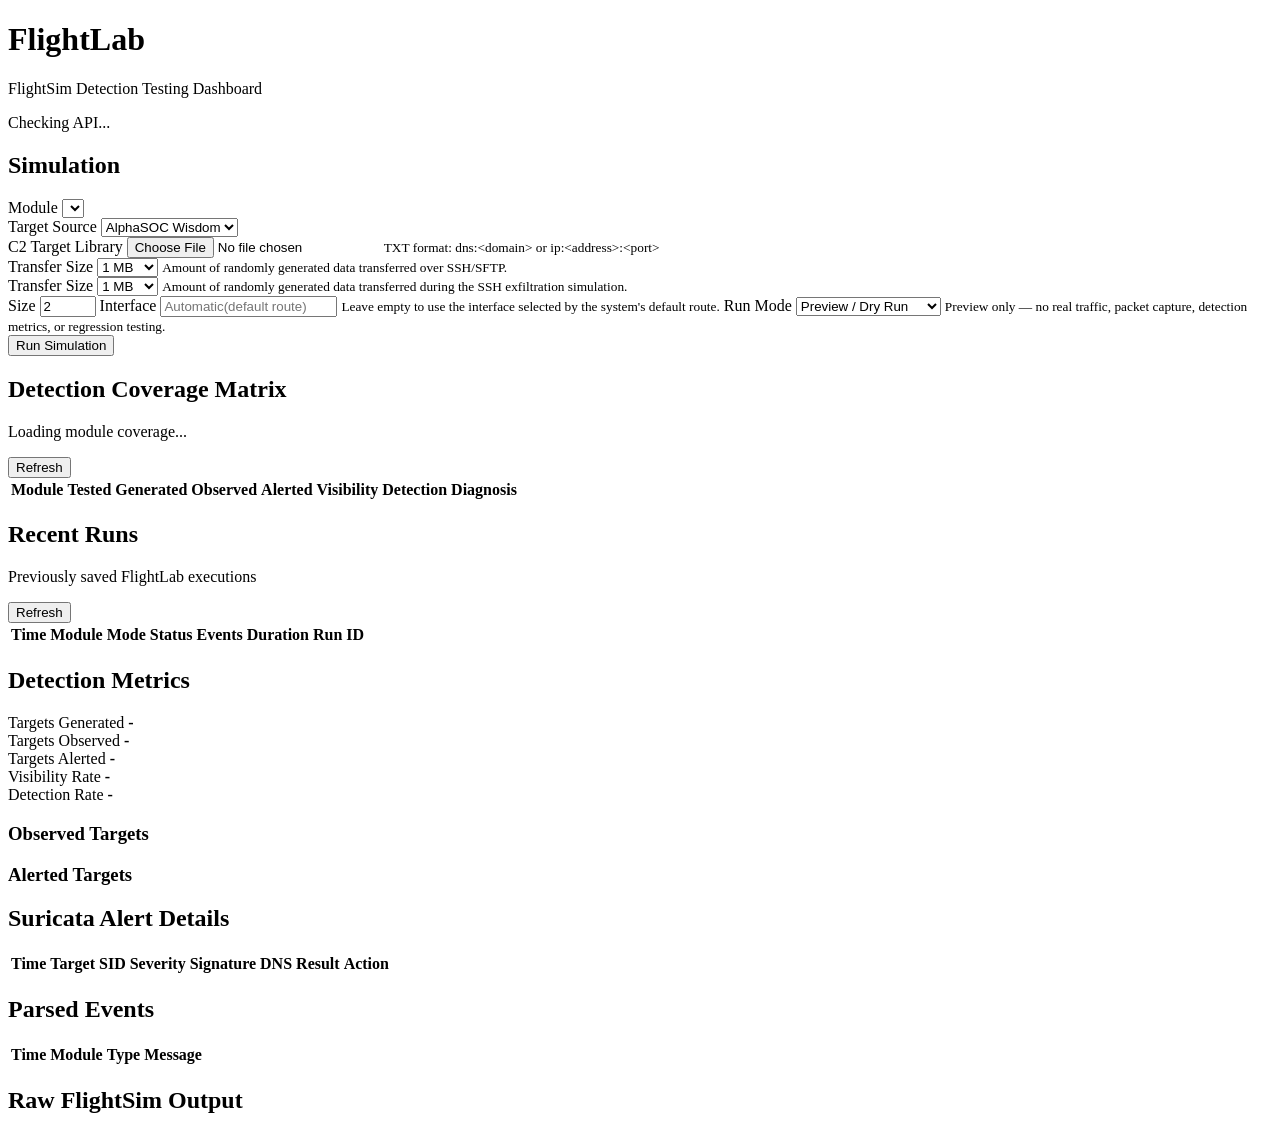
==== web/index.html @ da22cbd8 "Initial commit" ====
<!DOCTYPE html>

<html lang="en">



<head>

    <meta charset="UTF-8">

    <meta name="viewport" content="width=device-width, initial-scale=1.0">



    <title>FlightLab</title>



    <link rel="stylesheet" href="/style.css">

</head>



<body>



<div class="container">



    <header>

        <div>

            <h1>FlightLab</h1>

            <p>FlightSim Detection Testing Dashboard</p>

        </div>



        <div id="api-status" class="status-badge">

            Checking API...

        </div>

    </header>





    <!-- Simulation Controls -->

    <section class="card">



        <h2>Simulation</h2>



        <div class="form-grid">



            <label>

                Module

                <select id="module"></select>

            </label>

	    

	    <div id="c2-options" class="hidden">



    <label>

        Target Source



        <select id="c2-source">

            <option value="wisdom">

                AlphaSOC Wisdom

            </option>



            <option value="custom">

                Custom C2 Library

            </option>

        </select>

    </label>





    <div id="c2-file-group" class="hidden">



        <label>

            C2 Target Library



            <input

                id="c2-file"

                type="file"

                accept=".txt,text/plain"

            >

        </label>



        <small class="field-help">

            TXT format:

            dns:&lt;domain&gt; or

            ip:&lt;address&gt;:&lt;port&gt;

        </small>



        <div

            id="c2-library-status"

            class="library-status"

        ></div>



    </div>

</div>


<div id="ssh-transfer-options" class="hidden">

    <label>
        Transfer Size

        <select id="ssh-transfer-size">
            <option value="1MB">1 MB</option>
            <option value="5MB">5 MB</option>
            <option value="10MB">10 MB</option>
        </select>
    </label>

    <small class="field-help">
        Amount of randomly generated data transferred over SSH/SFTP.
    </small>

</div>

<div id="ssh-exfil-options" class="hidden">

    <label>
        Transfer Size

        <select id="ssh-exfil-size">
            <option value="1MB">1 MB</option>
            <option value="5MB">5 MB</option>
            <option value="10MB">10 MB</option>
        </select>
    </label>

    <small class="field-help">
        Amount of randomly generated data transferred during the SSH exfiltration simulation.
    </small>

</div>
	    

            <label>

                Size

                <input

                    id="size"

                    type="number"

                    min="1"

                    max="100"

                    value="2"

                >

            </label>



            <label>

         	Interface

 	 	<input

    	 	   id="interface"

    	 	   type="text"

	 	    placeholder="Automatic(default route)"

	 	   >

           <small class="field-help">

    Leave empty to use the interface selected by the system's default route.</small>

	    </label>



            <label>
                Run Mode

                <select id="run-mode">

                    <option value="preview">
                        Preview / Dry Run
                    </option>

                    <option value="evaluation">
                        Detection Evaluation
                    </option>

                </select>

                <small
                    id="run-mode-help"
                    class="field-help"
                >
                    Preview only — no real traffic, packet capture,
                    detection metrics, or regression testing.
                </small>
            </label>



        </div>



        <button id="run-button">

            Run Simulation

        </button>



        <div id="run-message"></div>



    </section>
<!-- Detection Coverage Matrix -->
<section class="card">

    <div class="section-heading">

        <div>
            <h2>Detection Coverage Matrix</h2>

            <p id="coverage-summary">
                Loading module coverage...
            </p>
        </div>

        <button
            id="refresh-coverage"
            class="secondary-button"
        >
            Refresh
        </button>

    </div>

    <div class="table-wrapper">

        <table>

            <thead>
                <tr>
                    <th>Module</th>
                    <th>Tested</th>
                    <th>Generated</th>
                    <th>Observed</th>
                    <th>Alerted</th>
                    <th>Visibility</th>
                    <th>Detection</th>
                    <th>Diagnosis</th>
                </tr>
            </thead>

            <tbody id="coverage-body"></tbody>

        </table>

    </div>

</section>




    <!-- Recent Runs -->

    <section class="card">



        <div class="section-heading">

            <div>

                <h2>Recent Runs</h2>

                <p>Previously saved FlightLab executions</p>

            </div>



            <button

                id="refresh-runs"

                class="secondary-button"

            >

                Refresh

            </button>

        </div>



        <div class="table-wrapper">



            <table>



                <thead>

                    <tr>

                        <th>Time</th>

                        <th>Module</th>

                        <th>Mode</th>

                        <th>Status</th>

                        <th>Events</th>

                        <th>Duration</th>

                        <th>Run ID</th>

                    </tr>

                </thead>



                <tbody id="runs-body"></tbody>



            </table>



        </div>



    </section>





    <!-- Detection Metrics -->

    <section

        id="metrics-section"

        class="card hidden"

    >



        <h2>Detection Metrics</h2>



        <div class="metrics-grid">



            <div>

                <span>Targets Generated</span>

                <strong id="metric-total">-</strong>

            </div>



            <div>

                <span>Targets Observed</span>

                <strong id="metric-observed">-</strong>

            </div>



            <div>

                <span>Targets Alerted</span>

                <strong id="metric-alerted">-</strong>

            </div>



            <div>

                <span>Visibility Rate</span>

                <strong id="metric-visibility">-</strong>

            </div>



            <div>

                <span>Detection Rate</span>

                <strong id="metric-detection">-</strong>

            </div>



        </div>





        <div class="target-lists">



            <div>

                <h3>Observed Targets</h3>

                <ul id="observed-targets"></ul>

            </div>



            <div>

                <h3>Alerted Targets</h3>

                <ul id="alerted-targets"></ul>

            </div>



        </div>



    </section>



<section

    id="alerts-section"

    class="card hidden"

>



    <h2>Suricata Alert Details</h2>



    <p

        id="alerts-summary"

        class="section-description"

    ></p>



    <div class="table-wrapper">



        <table>



            <thead>

                <tr>

                    <th>Time</th>

                    <th>Target</th>

                    <th>SID</th>

                    <th>Severity</th>

                    <th>Signature</th>

                    <th>DNS Result</th>

                    <th>Action</th>

                </tr>

            </thead>



            <tbody id="alerts-body"></tbody>



        </table>



    </div>



</section>

    <!-- Parsed Events -->

    <section

        id="events-section"

        class="card hidden"

    >



        <h2>Parsed Events</h2>



        <div class="table-wrapper">



            <table>



                <thead>

                    <tr>

                        <th>Time</th>

                        <th>Module</th>

                        <th>Type</th>

                        <th>Message</th>

                    </tr>

                </thead>



                <tbody id="events-body"></tbody>



            </table>



        </div>



    </section>





    <!-- Raw Output -->

    <section

        id="output-section"

        class="card hidden"

    >



        <h2>Raw FlightSim Output</h2>



        <pre id="raw-output"></pre>



    </section>



</div>





<script src="/app.js"></script>



</body>

</html>
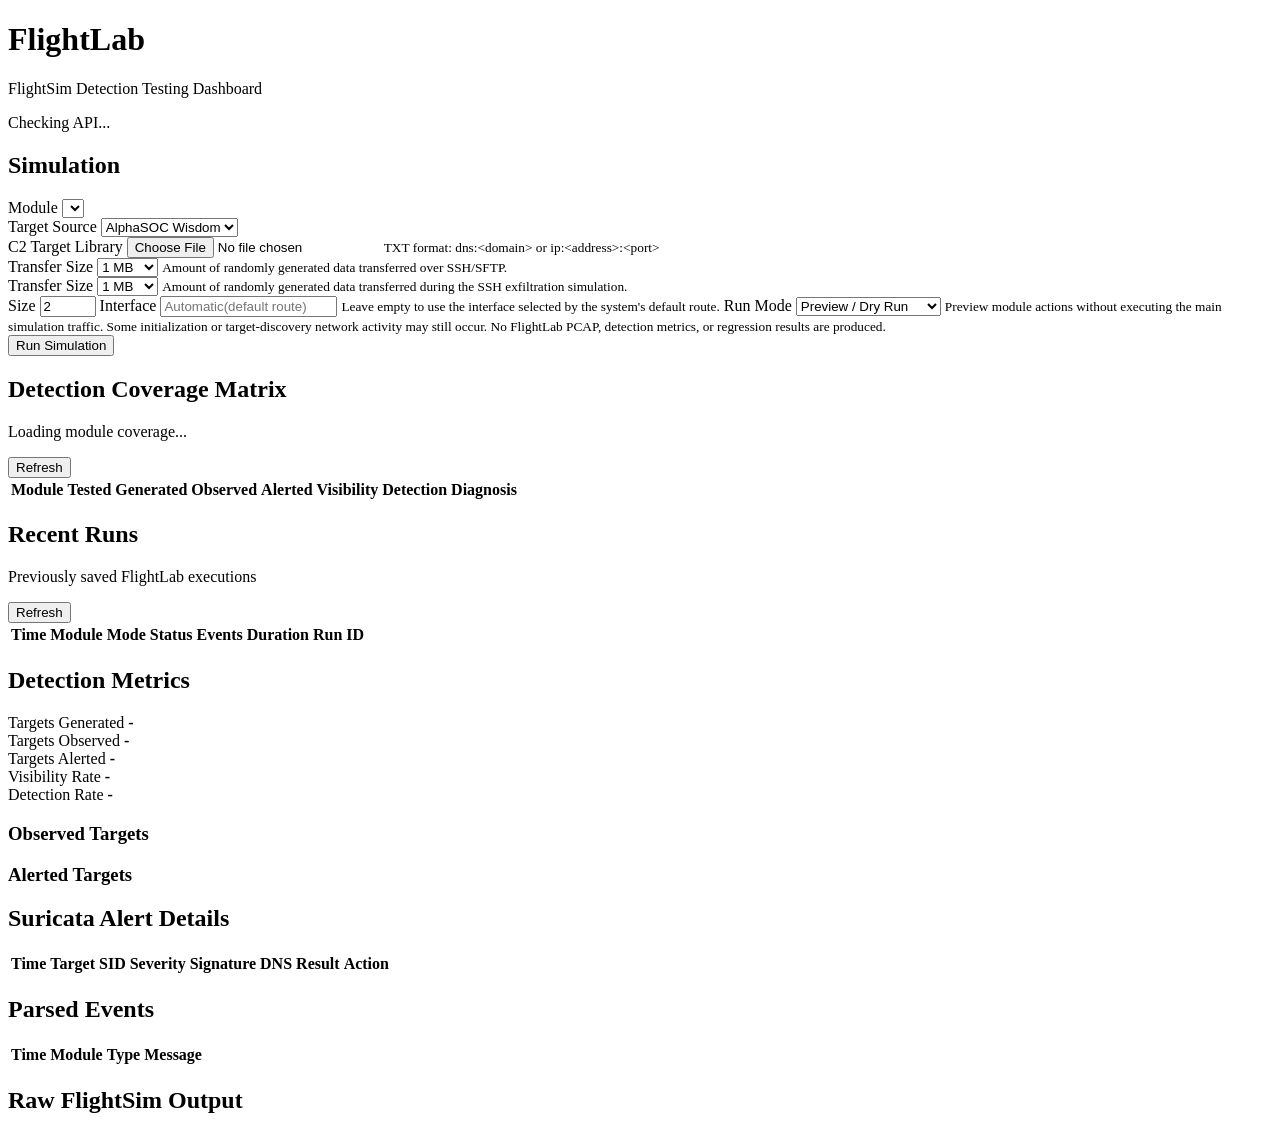
==== commit 5b43faef: "fix: clarify dry-run behavior and align regression CLI" ====
--- a/web/index.html
+++ b/web/index.html
@@ -263,8 +263,9 @@
                     id="run-mode-help"
                     class="field-help"
                 >
-                    Preview only — no real traffic, packet capture,
-                    detection metrics, or regression testing.
+                    Preview module actions without executing the main simulation traffic.
+Some initialization or target-discovery network activity may still occur.
+No FlightLab PCAP, detection metrics, or regression results are produced.
                 </small>
             </label>
 
